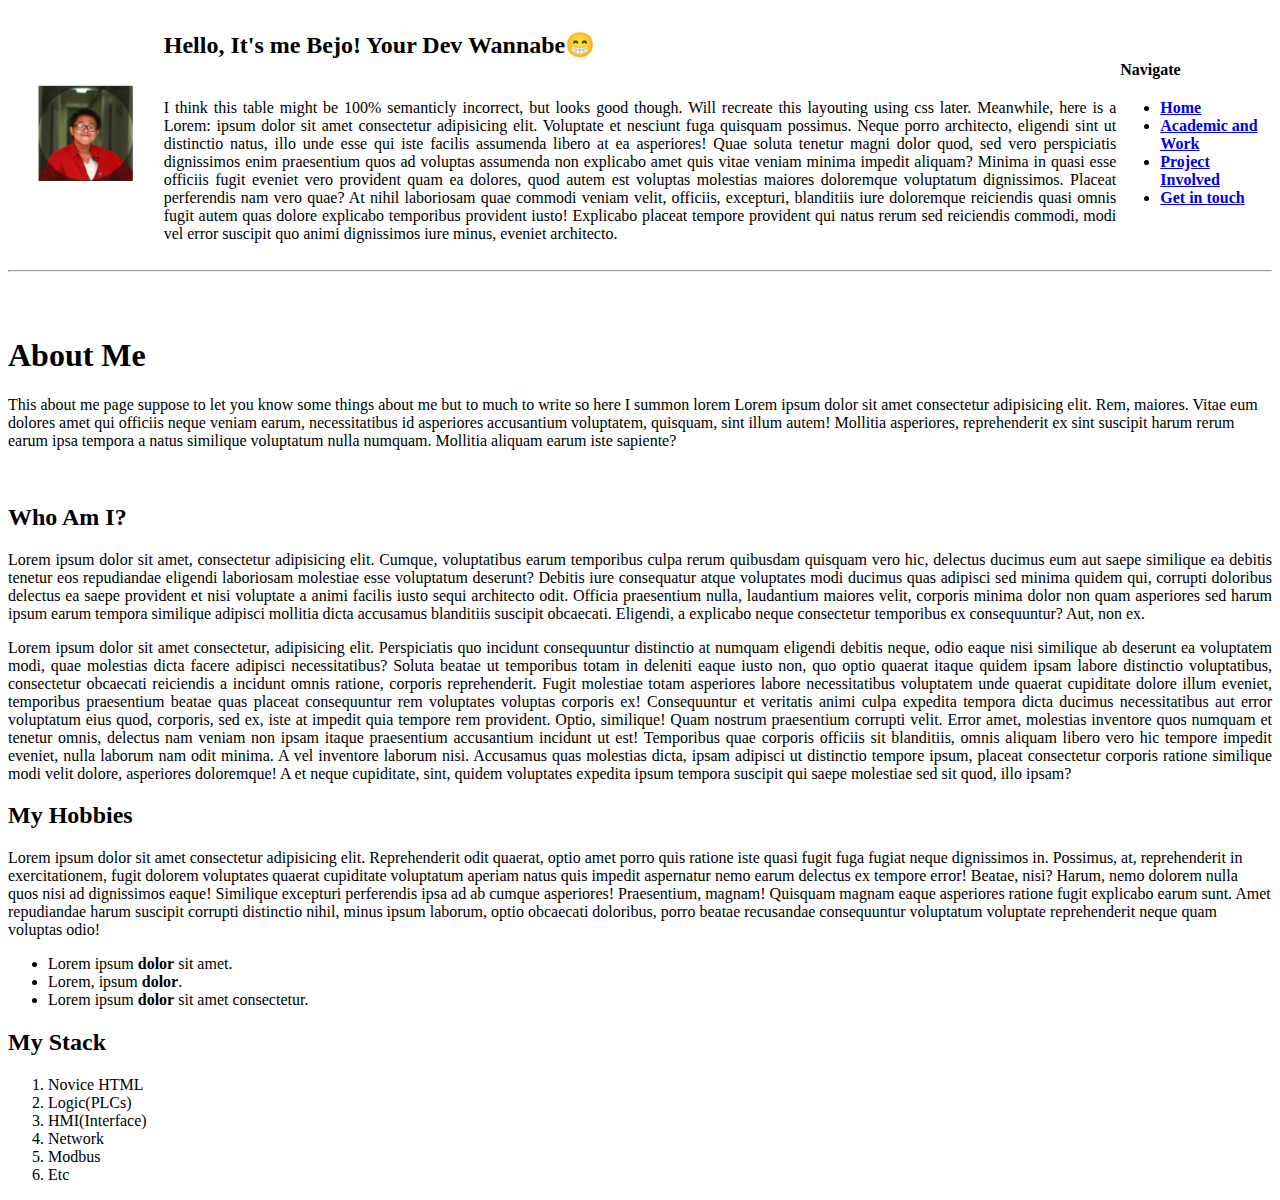
==== home.html @ cda5a8e5 "file: rename index.html to home.html, split-page.html to index.html" ====
<!DOCTYPE html>
<html lang="en">
<head>
    <meta charset="UTF-8">
    <meta name="viewport" content="width=device-width, initial-scale=1.0">
    <title>Faishal Tahsiin | Full Stack Software Engineer</title>
</head>

<body>
    <table width="100%">
        <thead>
            <tr> 
                <th rowspan="2" width="12%" align="center" valign="middle"><img src="assets/creator-pic.png" alt="BigBrain" width="80%"></th>
                <th width="76%" align="left"><h2>Hello, It's me Bejo! Your Dev Wannabe&#128513;</h2></th>
                <th width="12%" align="left" valign="bottom">Navigate</th>
            </tr>
            <tr>
                <td>
                    <p align="justify">I think this table might be 100% semanticly incorrect, but looks good though. Will recreate this layouting using css later. Meanwhile, here is a Lorem: ipsum dolor sit amet consectetur adipisicing elit. Voluptate et nesciunt fuga quisquam possimus. Neque porro architecto, eligendi sint ut distinctio natus, illo unde esse qui iste facilis assumenda libero at ea asperiores! Quae soluta tenetur magni dolor quod, sed vero perspiciatis dignissimos enim praesentium quos ad voluptas assumenda non explicabo amet quis vitae veniam minima impedit aliquam? Minima in quasi esse officiis fugit eveniet vero provident quam ea dolores, quod autem est voluptas molestias maiores doloremque voluptatum dignissimos. Placeat perferendis nam vero quae? At nihil laboriosam quae commodi veniam velit, officiis, excepturi, blanditiis iure doloremque reiciendis quasi omnis fugit autem quas dolore explicabo temporibus provident iusto! Explicabo placeat tempore provident qui natus rerum sed reiciendis commodi, modi vel error suscipit quo animi dignissimos iure minus, eveniet architecto.</p>
                </td>
                <th align="left" valign="top">
                    <nav>
                        <ul>
                            <li><a href="index.html">Home</a></li>
                            <li><a href="pages/work-academic.html">Academic and Work</a></li>
                            <li><a href="pages/projects.html">Project Involved</a></li>
                            <li><a href="pages/contact-me.html">Get in touch</a></li>
                        </ul>
                    </nav>
                </th>
            </tr>
        </thead>
    </table>
    <hr/>
    <br><br>
    <header>
        <h1>About Me</h1>
        <p>This about me page suppose to let you know some things about me but to much to write so here I summon lorem Lorem ipsum dolor sit amet consectetur adipisicing elit. Rem, maiores. Vitae eum dolores amet qui officiis neque veniam earum, necessitatibus id asperiores accusantium voluptatem, quisquam, sint illum autem! Mollitia asperiores, reprehenderit ex sint suscipit harum rerum earum ipsa tempora a natus similique voluptatum nulla numquam. Mollitia aliquam earum iste sapiente?</p>
    </header>
    <br>
    <main width="70%">
        <section>
            <h2>Who Am I?</h2>
            <p align="justify">
            Lorem ipsum dolor sit amet, consectetur adipisicing elit. Cumque, voluptatibus earum temporibus culpa rerum quibusdam quisquam vero hic, delectus ducimus eum aut saepe similique ea debitis tenetur eos repudiandae eligendi laboriosam molestiae esse voluptatum deserunt? Debitis iure consequatur atque voluptates modi ducimus quas adipisci sed minima quidem qui, corrupti doloribus delectus ea saepe provident et nisi voluptate a animi facilis iusto sequi architecto odit. Officia praesentium nulla, laudantium maiores velit, corporis minima dolor non quam asperiores sed harum ipsum earum tempora similique adipisci mollitia dicta accusamus blanditiis suscipit obcaecati. Eligendi, a explicabo neque consectetur temporibus ex consequuntur? Aut, non ex.
            </p>
            <p align="justify">
            Lorem ipsum dolor sit amet consectetur, adipisicing elit. Perspiciatis quo incidunt consequuntur distinctio at numquam eligendi debitis neque, odio eaque nisi similique ab deserunt ea voluptatem modi, quae molestias dicta facere adipisci necessitatibus? Soluta beatae ut temporibus totam in deleniti eaque iusto non, quo optio quaerat itaque quidem ipsam labore distinctio voluptatibus, consectetur obcaecati reiciendis a incidunt omnis ratione, corporis reprehenderit. Fugit molestiae totam asperiores labore necessitatibus voluptatem unde quaerat cupiditate dolore illum eveniet, temporibus praesentium beatae quas placeat consequuntur rem voluptates voluptas corporis ex! Consequuntur et veritatis animi culpa expedita tempora dicta ducimus necessitatibus aut error voluptatum eius quod, corporis, sed ex, iste at impedit quia tempore rem provident. Optio, similique! Quam nostrum praesentium corrupti velit. Error amet, molestias inventore quos numquam et tenetur omnis, delectus nam veniam non ipsam itaque praesentium accusantium incidunt ut est! Temporibus quae corporis officiis sit blanditiis, omnis aliquam libero vero hic tempore impedit eveniet, nulla laborum nam odit minima. A vel inventore laborum nisi. Accusamus quas molestias dicta, ipsam adipisci ut distinctio tempore ipsum, placeat consectetur corporis ratione similique modi velit dolore, asperiores doloremque! A et neque cupiditate, sint, quidem voluptates expedita ipsum tempora suscipit qui saepe molestiae sed sit quod, illo ipsam?
            </p>
        </section>
        <section>
            <h2>My Hobbies</h2>
            <p>Lorem ipsum dolor sit amet consectetur adipisicing elit. Reprehenderit odit quaerat, optio amet porro quis ratione iste quasi fugit fuga fugiat neque dignissimos in. Possimus, at, reprehenderit in exercitationem, fugit dolorem voluptates quaerat cupiditate voluptatum aperiam natus quis impedit aspernatur nemo earum delectus ex tempore error! Beatae, nisi? Harum, nemo dolorem nulla quos nisi ad dignissimos eaque! Similique excepturi perferendis ipsa ad ab cumque asperiores! Praesentium, magnam! Quisquam magnam eaque asperiores ratione fugit explicabo earum sunt. Amet repudiandae harum suscipit corrupti distinctio nihil, minus ipsum laborum, optio obcaecati doloribus, porro beatae recusandae consequuntur voluptatum voluptate reprehenderit neque quam voluptas odio!</p>
            <ul>
                <li>Lorem ipsum <strong>dolor</strong> sit amet.</li>
                <li>Lorem, ipsum <strong>dolor</strong>.</li>
                <li>Lorem ipsum <strong>dolor</strong> sit amet consectetur.</li>
            </ul>
        </section>
        <section>
            <h2>My Stack</h2>
            <ol>
                <li>Novice HTML</li>
                <li>Logic(PLCs)</li>
                <li>HMI(Interface)</li>
                <li>Network</li>
                <li>Modbus</li>
                <li>Etc</li>
            </ol>
        </section>
    </main>
</body>

</html>
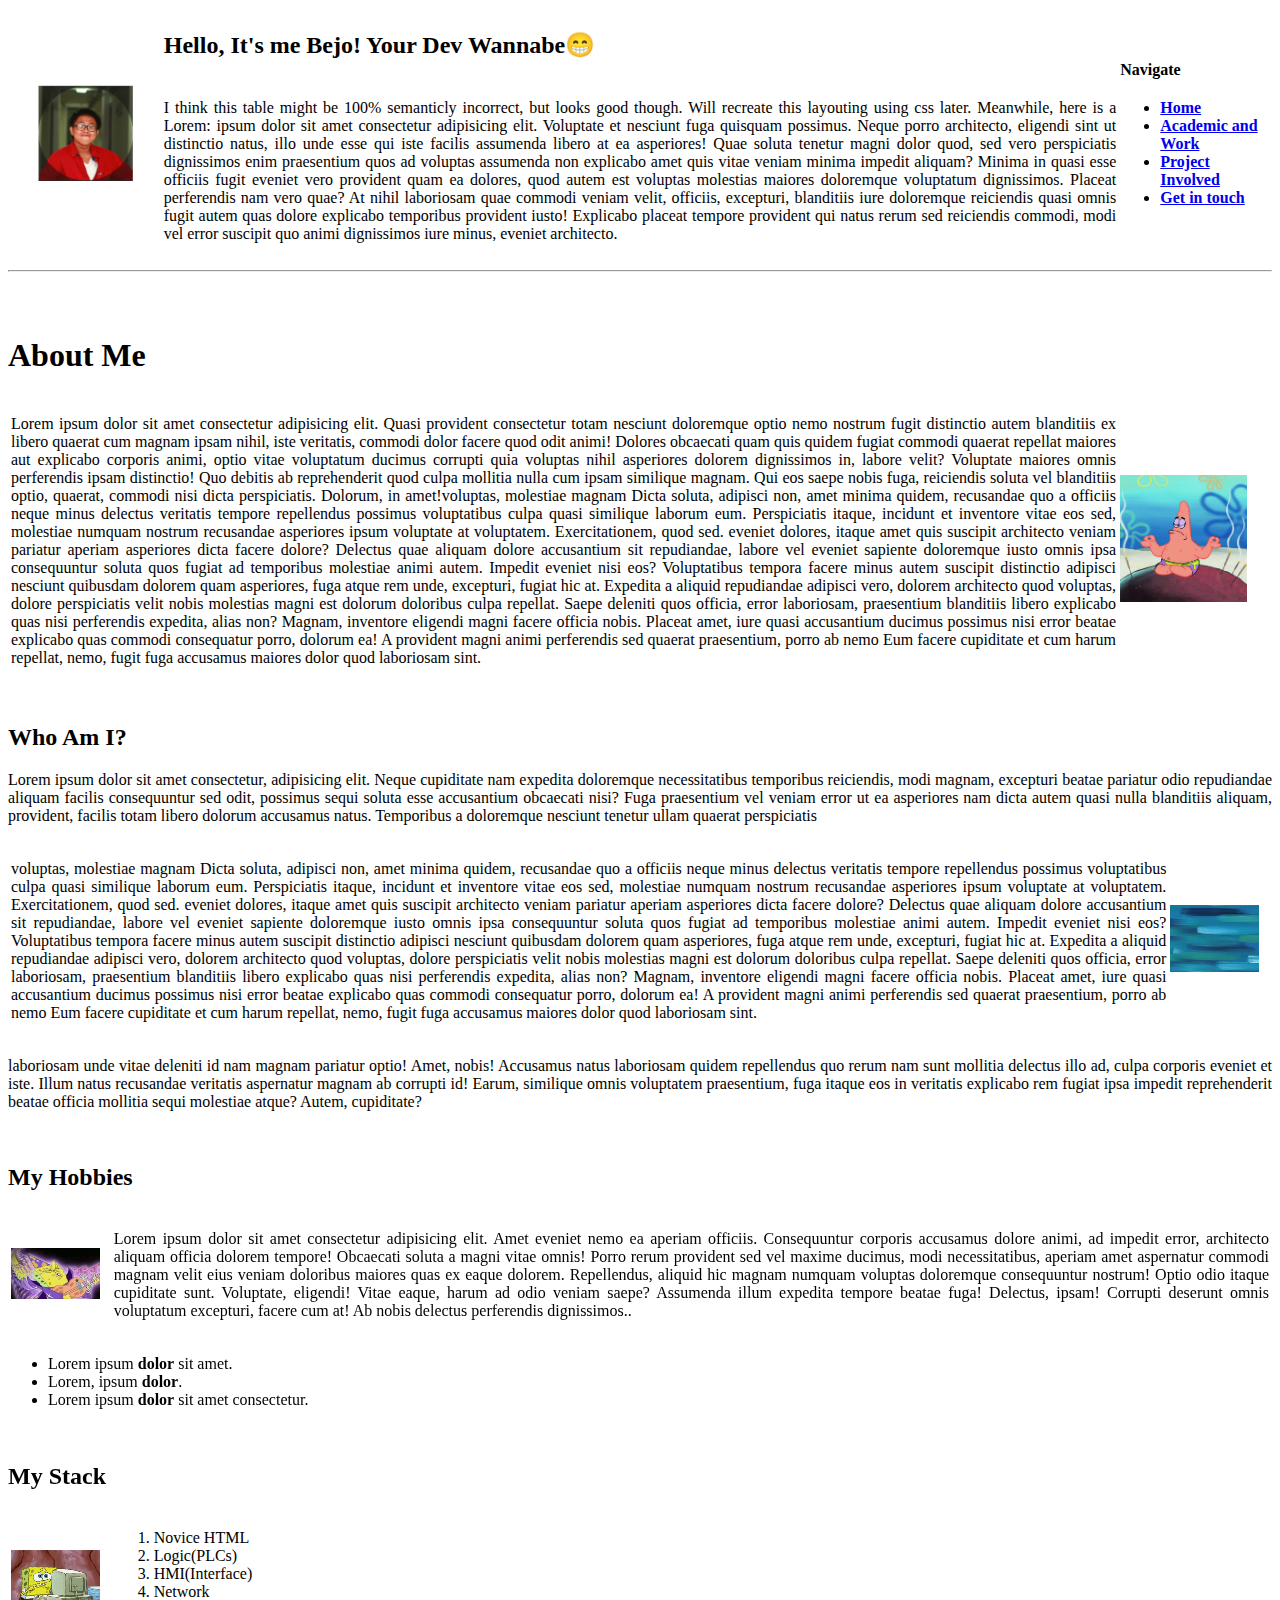
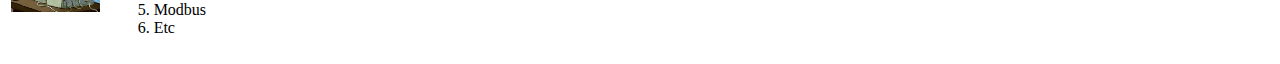
==== commit 7a083226: "mod: modify content all html" ====
--- a/home.html
+++ b/home.html
@@ -21,7 +21,7 @@
                 <th align="left" valign="top">
                     <nav>
                         <ul>
-                            <li><a href="index.html">Home</a></li>
+                            <li><a href="home.html">Home</a></li>
                             <li><a href="pages/work-academic.html">Academic and Work</a></li>
                             <li><a href="pages/projects.html">Project Involved</a></li>
                             <li><a href="pages/contact-me.html">Get in touch</a></li>
@@ -35,38 +35,77 @@
     <br><br>
     <header>
         <h1>About Me</h1>
-        <p>This about me page suppose to let you know some things about me but to much to write so here I summon lorem Lorem ipsum dolor sit amet consectetur adipisicing elit. Rem, maiores. Vitae eum dolores amet qui officiis neque veniam earum, necessitatibus id asperiores accusantium voluptatem, quisquam, sint illum autem! Mollitia asperiores, reprehenderit ex sint suscipit harum rerum earum ipsa tempora a natus similique voluptatum nulla numquam. Mollitia aliquam earum iste sapiente?</p>
+        <table table="100%">
+            <tr>
+                <td width="88%">
+                    <p align="justify">Lorem ipsum dolor sit amet consectetur adipisicing elit. Quasi provident consectetur totam nesciunt doloremque optio nemo nostrum fugit distinctio autem blanditiis ex libero quaerat cum magnam ipsam nihil, iste veritatis, commodi dolor facere quod odit animi! Dolores obcaecati quam quis quidem fugiat commodi quaerat repellat maiores aut explicabo corporis animi, optio vitae voluptatum ducimus corrupti quia voluptas nihil asperiores dolorem dignissimos in, labore velit? Voluptate maiores omnis perferendis ipsam distinctio! Quo debitis ab reprehenderit quod culpa mollitia nulla cum ipsam similique magnam. Qui eos saepe nobis fuga, reiciendis soluta vel blanditiis optio, quaerat, commodi nisi dicta perspiciatis. Dolorum, in amet!voluptas, molestiae magnam  Dicta soluta, adipisci non, amet minima quidem, recusandae quo a officiis neque minus delectus veritatis tempore repellendus possimus voluptatibus culpa quasi similique laborum eum. Perspiciatis itaque, incidunt et inventore vitae eos sed, molestiae numquam nostrum recusandae asperiores ipsum voluptate at voluptatem. Exercitationem, quod sed. eveniet dolores, itaque amet quis suscipit architecto veniam pariatur aperiam asperiores dicta facere dolore? Delectus quae aliquam dolore accusantium sit repudiandae, labore vel eveniet sapiente doloremque iusto omnis ipsa consequuntur soluta quos fugiat ad temporibus molestiae animi autem. Impedit eveniet nisi eos? Voluptatibus tempora facere minus autem suscipit distinctio adipisci nesciunt quibusdam dolorem quam asperiores, fuga atque rem unde, excepturi, fugiat hic at. Expedita a aliquid repudiandae adipisci vero, dolorem architecto quod voluptas, dolore perspiciatis velit nobis molestias magni est dolorum doloribus culpa repellat. Saepe deleniti quos officia, error laboriosam, praesentium blanditiis libero explicabo quas nisi perferendis expedita, alias non? Magnam, inventore eligendi magni facere officia nobis. Placeat amet, iure quasi accusantium ducimus possimus nisi error beatae explicabo quas commodi consequatur porro, dolorum ea! A provident magni animi perferendis sed quaerat praesentium, porro ab nemo Eum facere cupiditate et cum harum repellat, nemo, fugit fuga accusamus maiores dolor quod laboriosam sint.</p>
+                </td>
+                <td width="12%">
+                    <img src="assets/patrick-hmm.jpg" alt="about-me?" width="85%"></img>
+                </td>
+            </tr>
+        </table>
     </header>
     <br>
     <main width="70%">
         <section>
-            <h2>Who Am I?</h2>
+            <h2 valign="middle">Who Am I?</h2>
             <p align="justify">
-            Lorem ipsum dolor sit amet, consectetur adipisicing elit. Cumque, voluptatibus earum temporibus culpa rerum quibusdam quisquam vero hic, delectus ducimus eum aut saepe similique ea debitis tenetur eos repudiandae eligendi laboriosam molestiae esse voluptatum deserunt? Debitis iure consequatur atque voluptates modi ducimus quas adipisci sed minima quidem qui, corrupti doloribus delectus ea saepe provident et nisi voluptate a animi facilis iusto sequi architecto odit. Officia praesentium nulla, laudantium maiores velit, corporis minima dolor non quam asperiores sed harum ipsum earum tempora similique adipisci mollitia dicta accusamus blanditiis suscipit obcaecati. Eligendi, a explicabo neque consectetur temporibus ex consequuntur? Aut, non ex.
+            Lorem ipsum dolor sit amet consectetur, adipisicing elit. Neque cupiditate nam expedita doloremque necessitatibus temporibus reiciendis, modi magnam, excepturi beatae pariatur odio repudiandae aliquam facilis consequuntur sed odit, possimus sequi soluta esse accusantium obcaecati nisi? Fuga praesentium vel veniam error ut ea asperiores nam dicta autem quasi nulla blanditiis aliquam, provident, facilis totam libero dolorum accusamus natus. Temporibus a doloremque nesciunt tenetur ullam quaerat perspiciatis  
             </p>
+            <table>
+                <tr>
+                    <td width="92%">
+                        <p align="justify">voluptas, molestiae magnam  Dicta soluta, adipisci non, amet minima quidem, recusandae quo a officiis neque minus delectus veritatis tempore repellendus possimus voluptatibus culpa quasi similique laborum eum. Perspiciatis itaque, incidunt et inventore vitae eos sed, molestiae numquam nostrum recusandae asperiores ipsum voluptate at voluptatem. Exercitationem, quod sed. eveniet dolores, itaque amet quis suscipit architecto veniam pariatur aperiam asperiores dicta facere dolore? Delectus quae aliquam dolore accusantium sit repudiandae, labore vel eveniet sapiente doloremque iusto omnis ipsa consequuntur soluta quos fugiat ad temporibus molestiae animi autem. Impedit eveniet nisi eos? Voluptatibus tempora facere minus autem suscipit distinctio adipisci nesciunt quibusdam dolorem quam asperiores, fuga atque rem unde, excepturi, fugiat hic at. Expedita a aliquid repudiandae adipisci vero, dolorem architecto quod voluptas, dolore perspiciatis velit nobis molestias magni est dolorum doloribus culpa repellat. Saepe deleniti quos officia, error laboriosam, praesentium blanditiis libero explicabo quas nisi perferendis expedita, alias non? Magnam, inventore eligendi magni facere officia nobis. Placeat amet, iure quasi accusantium ducimus possimus nisi error beatae explicabo quas commodi consequatur porro, dolorum ea! A provident magni animi perferendis sed quaerat praesentium, porro ab nemo Eum facere cupiditate et cum harum repellat, nemo, fugit fuga accusamus maiores dolor quod laboriosam sint.</p>
+                    </td>
+                    <td width="8%">
+                        <video src="assets/patrick-who-me.mp4" alt="Who Am I?" loop autoplay muted width="90%"></video>
+                    </td>
+                </tr>
+            </table>
             <p align="justify">
-            Lorem ipsum dolor sit amet consectetur, adipisicing elit. Perspiciatis quo incidunt consequuntur distinctio at numquam eligendi debitis neque, odio eaque nisi similique ab deserunt ea voluptatem modi, quae molestias dicta facere adipisci necessitatibus? Soluta beatae ut temporibus totam in deleniti eaque iusto non, quo optio quaerat itaque quidem ipsam labore distinctio voluptatibus, consectetur obcaecati reiciendis a incidunt omnis ratione, corporis reprehenderit. Fugit molestiae totam asperiores labore necessitatibus voluptatem unde quaerat cupiditate dolore illum eveniet, temporibus praesentium beatae quas placeat consequuntur rem voluptates voluptas corporis ex! Consequuntur et veritatis animi culpa expedita tempora dicta ducimus necessitatibus aut error voluptatum eius quod, corporis, sed ex, iste at impedit quia tempore rem provident. Optio, similique! Quam nostrum praesentium corrupti velit. Error amet, molestias inventore quos numquam et tenetur omnis, delectus nam veniam non ipsam itaque praesentium accusantium incidunt ut est! Temporibus quae corporis officiis sit blanditiis, omnis aliquam libero vero hic tempore impedit eveniet, nulla laborum nam odit minima. A vel inventore laborum nisi. Accusamus quas molestias dicta, ipsam adipisci ut distinctio tempore ipsum, placeat consectetur corporis ratione similique modi velit dolore, asperiores doloremque! A et neque cupiditate, sint, quidem voluptates expedita ipsum tempora suscipit qui saepe molestiae sed sit quod, illo ipsam?
+                laboriosam unde vitae deleniti id nam magnam pariatur optio! Amet, nobis! Accusamus natus laboriosam quidem repellendus quo rerum nam sunt mollitia delectus illo ad, culpa corporis eveniet et iste. Illum natus recusandae veritatis aspernatur magnam ab corrupti id! Earum, similique omnis voluptatem praesentium, fuga itaque eos in veritatis explicabo rem fugiat ipsa impedit reprehenderit beatae officia mollitia sequi molestiae atque? Autem, cupiditate?
             </p>
         </section>
+        <br>
         <section>
             <h2>My Hobbies</h2>
-            <p>Lorem ipsum dolor sit amet consectetur adipisicing elit. Reprehenderit odit quaerat, optio amet porro quis ratione iste quasi fugit fuga fugiat neque dignissimos in. Possimus, at, reprehenderit in exercitationem, fugit dolorem voluptates quaerat cupiditate voluptatum aperiam natus quis impedit aspernatur nemo earum delectus ex tempore error! Beatae, nisi? Harum, nemo dolorem nulla quos nisi ad dignissimos eaque! Similique excepturi perferendis ipsa ad ab cumque asperiores! Praesentium, magnam! Quisquam magnam eaque asperiores ratione fugit explicabo earum sunt. Amet repudiandae harum suscipit corrupti distinctio nihil, minus ipsum laborum, optio obcaecati doloribus, porro beatae recusandae consequuntur voluptatum voluptate reprehenderit neque quam voluptas odio!</p>
+            <table width="100%">
+                <tr>
+                    <td width="8%">
+                        <video src="assets/spongebob-guitar.mp4" alt="Goofy-Goober-Rocks" loop autoplay muted width="90%"></video>
+                    </td>
+                    <td width="92%">
+                        <p align="justify">Lorem ipsum dolor sit amet consectetur adipisicing elit. Amet eveniet nemo ea aperiam officiis. Consequuntur corporis accusamus dolore animi, ad impedit error, architecto aliquam officia dolorem tempore! Obcaecati soluta a magni vitae omnis! Porro rerum provident sed vel maxime ducimus, modi necessitatibus, aperiam amet aspernatur commodi magnam velit eius veniam doloribus maiores quas ex eaque dolorem. Repellendus, aliquid hic magnam numquam voluptas doloremque consequuntur nostrum! Optio odio itaque cupiditate sunt. Voluptate, eligendi! Vitae eaque, harum ad odio veniam saepe? Assumenda illum expedita tempore beatae fuga! Delectus, ipsam! Corrupti deserunt omnis voluptatum excepturi, facere cum at! Ab nobis delectus perferendis dignissimos..</p>
+                    </td>
+                </tr>
+            </table>
             <ul>
                 <li>Lorem ipsum <strong>dolor</strong> sit amet.</li>
                 <li>Lorem, ipsum <strong>dolor</strong>.</li>
                 <li>Lorem ipsum <strong>dolor</strong> sit amet consectetur.</li>
             </ul>
         </section>
+        <br>
         <section>
             <h2>My Stack</h2>
-            <ol>
-                <li>Novice HTML</li>
-                <li>Logic(PLCs)</li>
-                <li>HMI(Interface)</li>
-                <li>Network</li>
-                <li>Modbus</li>
-                <li>Etc</li>
-            </ol>
+            <table width="100%">
+                <tr>
+                    <td width="8%">
+                        <video src="assets/spongebob-computer.mp4" alt="spongebob-code" loop autoplay muted width="90%"></video>
+                    </td>
+                    <td width="92%">
+                        <ol>
+                            <li>Novice HTML</li>
+                            <li>Logic(PLCs)</li>
+                            <li>HMI(Interface)</li>
+                            <li>Network</li>
+                            <li>Modbus</li>
+                            <li>Etc</li>
+                        </ol>
+                    </td>
+                </tr>
+            </table>
         </section>
     </main>
 </body>
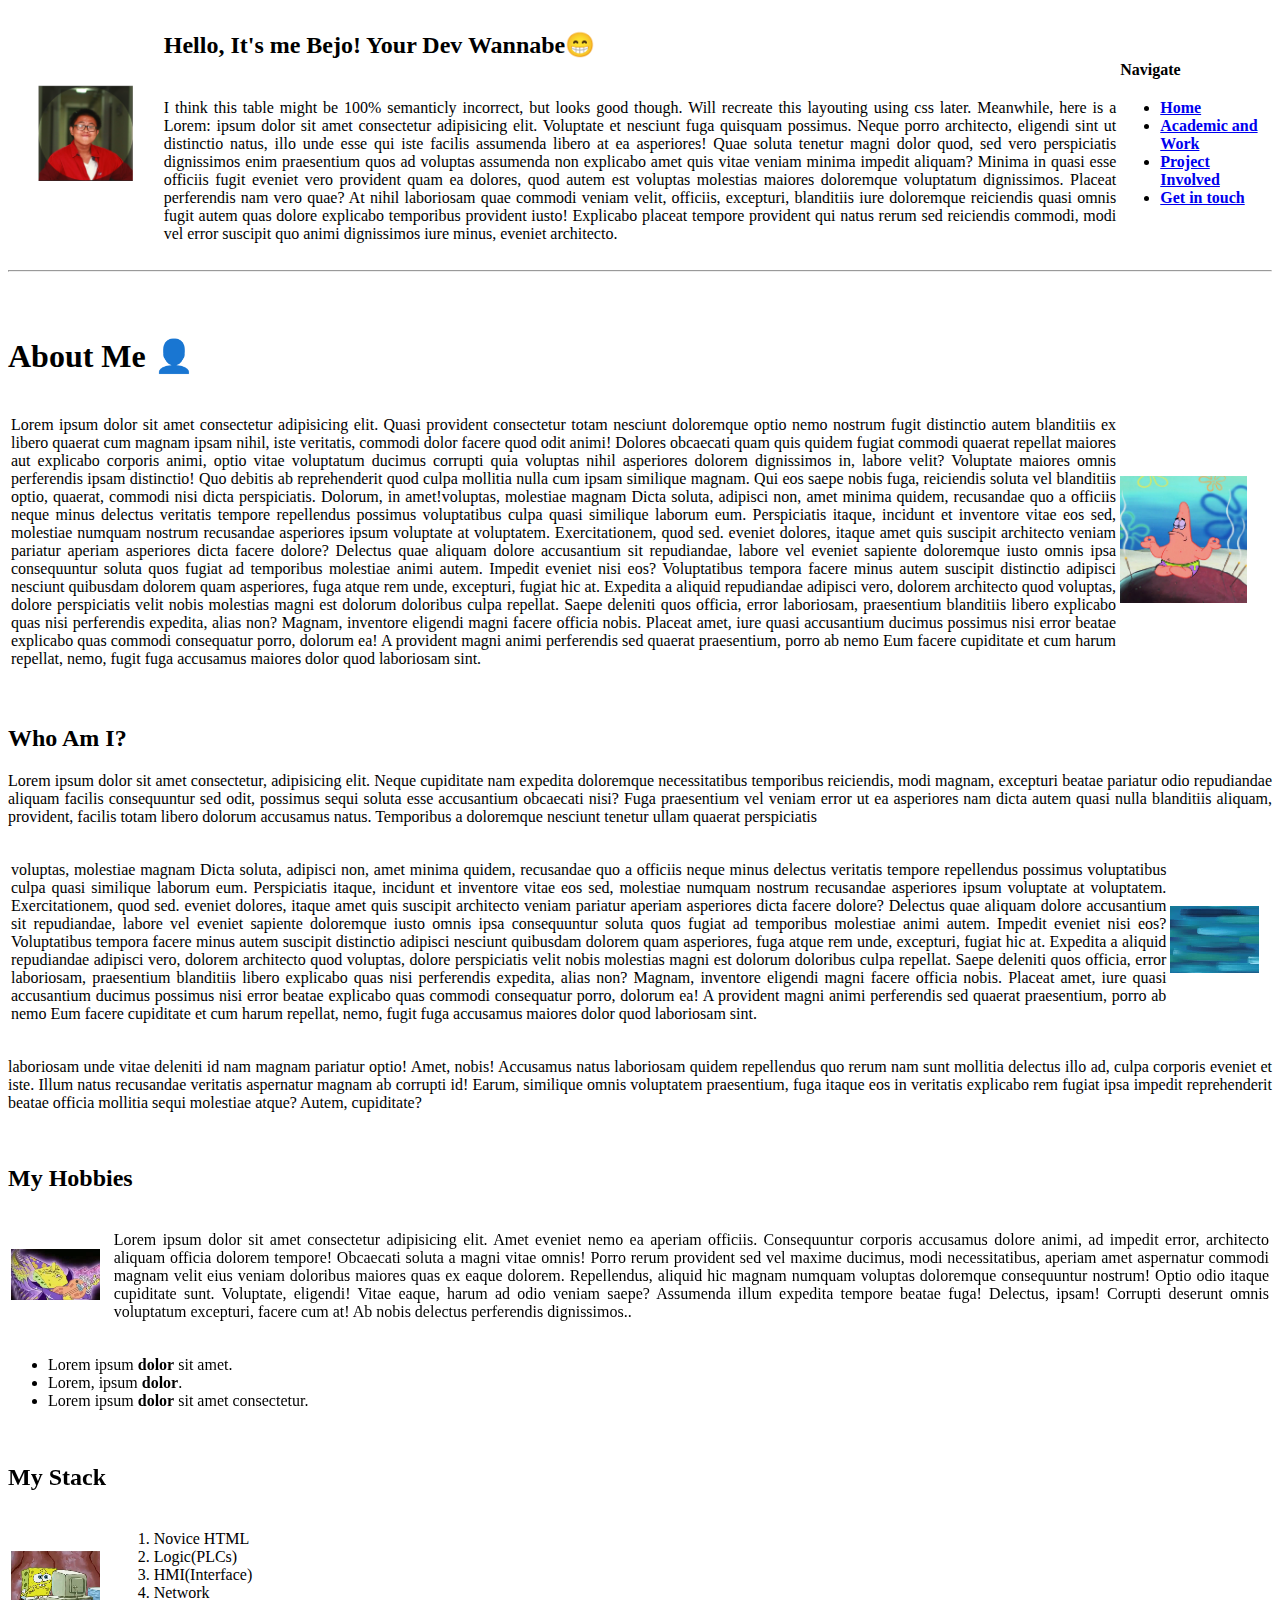
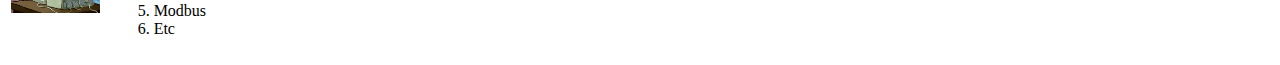
==== commit 013e517f: "mod: minor content fixes" ====
--- a/home.html
+++ b/home.html
@@ -34,7 +34,7 @@
     <hr/>
     <br><br>
     <header>
-        <h1>About Me</h1>
+        <h1>About Me &#128100;</h1>
         <table table="100%">
             <tr>
                 <td width="88%">
